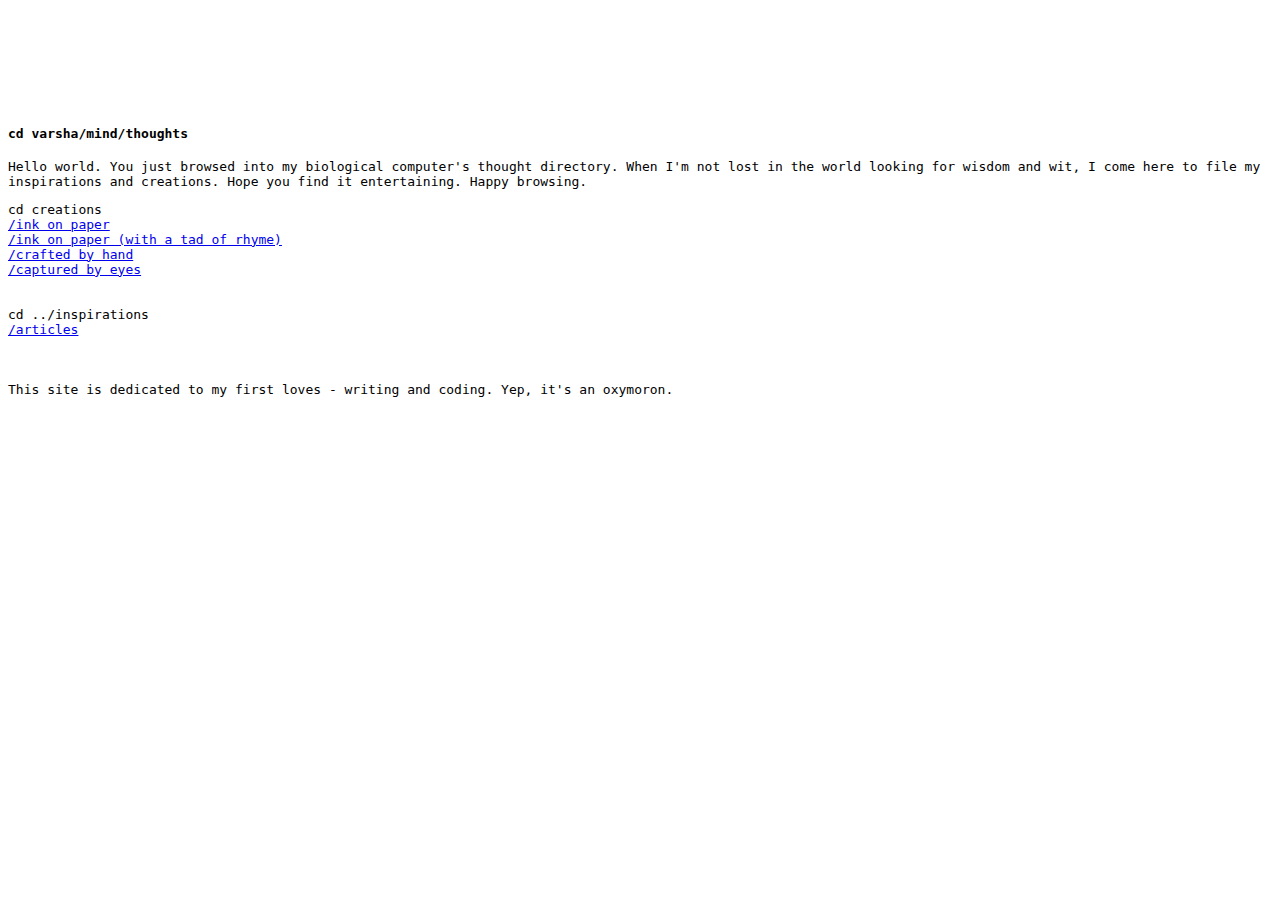
==== index.html @ 6875b5c6 "Add files via upload" ====
<!DOCTYPE html>
<html lang="en">
<head>

  <!-- Basic Page Needs
  –––––––––––––––––––––––––––––––––––––––––––––––––– -->
  <meta charset="utf-8">
  <title>Varsha Jagdale</title>
  <meta name="description" content="">
  <meta name="author" content="">

  <!-- Mobile Specific Metas
  –––––––––––––––––––––––––––––––––––––––––––––––––– -->
  <meta name="viewport" content="width=device-width, initial-scale=1">

  <!-- FONT
  –––––––––––––––––––––––––––––––––––––––––––––––––– -->
  <link href="//fonts.googleapis.com/css?family=Raleway:400,300,600" rel="stylesheet" type="text/css">

  <!-- CSS
  –––––––––––––––––––––––––––––––––––––––––––––––––– -->
  <link rel="stylesheet" href="css/normalize.css">
  <link rel="stylesheet" href="css/skeleton.css">

  <!-- Favicon
  –––––––––––––––––––––––––––––––––––––––––––––––––– -->
  <link rel="icon" type="image/png" href="images/favicon.png">

</head>
<body>

  <!-- Primary Page Layout
  –––––––––––––––––––––––––––––––––––––––––––––––––– -->
  <div class="container">
    <div class="row">
      <div class="one-half column" style="margin-top: 10%">
      
      <TT>
      
        <h4>cd varsha/mind/thoughts</h4>
        
            <!---------------------------- -->

              
        <p>Hello world. You just browsed into my biological computer's thought directory. When I'm not lost in the world looking for wisdom and wit, I come here to file my inspirations and creations. Hope you find it entertaining. Happy browsing. </p>

        
			<!---------------------------- -->
              
        <p>
            cd creations <br>  
            
            
            <a href="prose.html">/ink on paper</a><br>
            <a href="poetry.html">/ink on paper (with a tad of rhyme)</a><br>
            <a href="handCrafted.html">/crafted by hand</a><br>
           <a href="photography.html">/captured by eyes</a><br>
             <!-- <a href="http://www.getskeleton.com">/my favorite questions</a>--> <br><br>
            
            
            <!---------------------------- -->

            
            cd ../inspirations <br> 
           <!-- <a href="http://www.getskeleton.com">/quotes (not mine)</a><br>
            <a href="http://www.getskeleton.com">/untranslatable words (definitely not mine)</a><br>        
            <a href="http://www.getskeleton.com">/people that I hope to interview one day</a><br> -->
            <a href="articles.html">/articles</a><br>
          
            
            <!---------------------------- -->

            
            <br>

            <!-- Know more about the <a href="http://www.getskeleton.com">admin</a> or <a href="http://www.getskeleton.com"> ping</a> the admin --> <br><br>            
            
            This site is dedicated to my first loves - writing and coding. Yep, it's an oxymoron.       
     
        
        </p>
              
        </TT>
        
      </div>
    </div>
  </div>

<!-- End Document
  –––––––––––––––––––––––––––––––––––––––––––––––––– -->
</body>
</html>
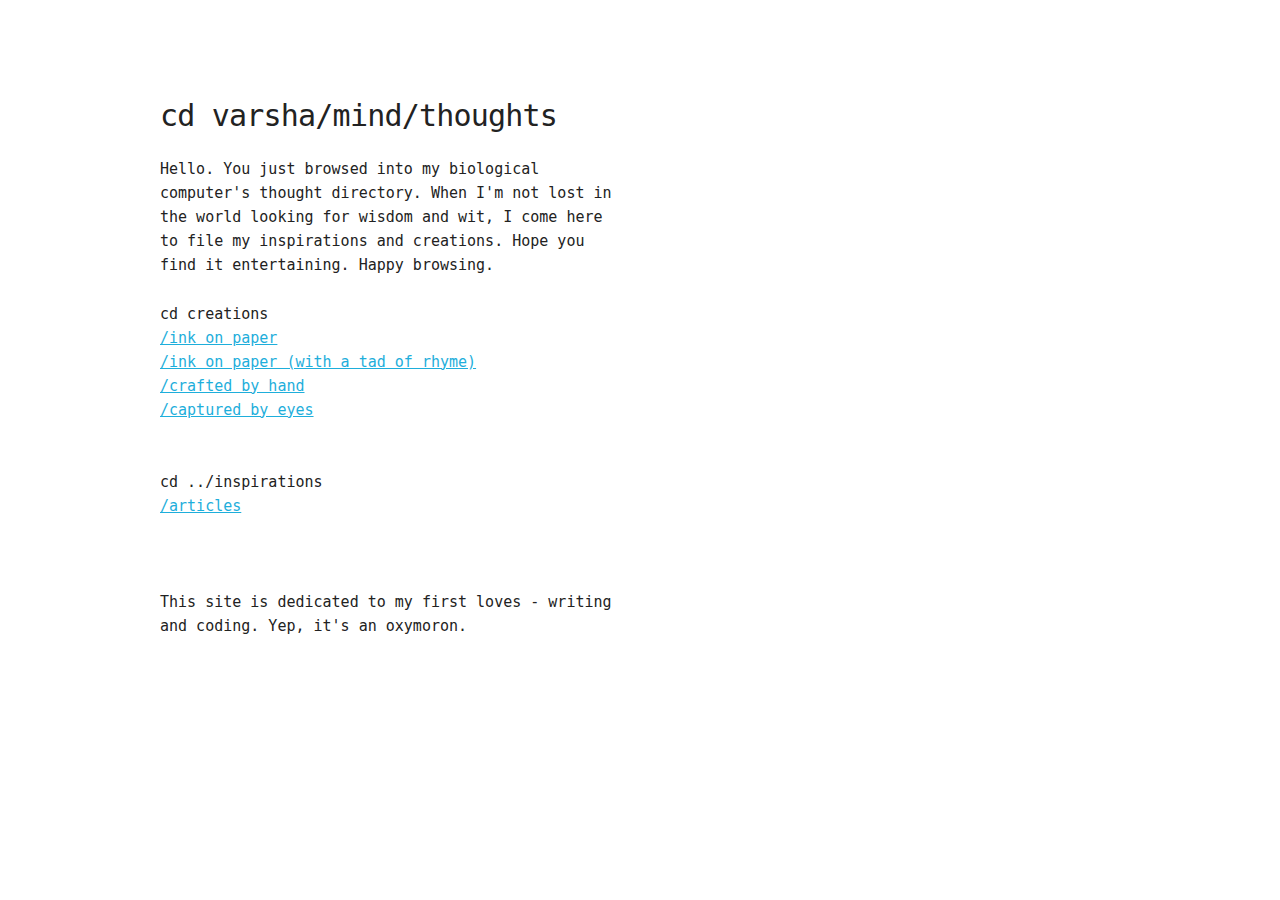
==== commit ca370ae9: "updated index.html" ====
--- a/index.html
+++ b/index.html
@@ -42,7 +42,7 @@
             <!---------------------------- -->
 
               
-        <p>Hello world. You just browsed into my biological computer's thought directory. When I'm not lost in the world looking for wisdom and wit, I come here to file my inspirations and creations. Hope you find it entertaining. Happy browsing. </p>
+        <p>Hello. You just browsed into my biological computer's thought directory. When I'm not lost in the world looking for wisdom and wit, I come here to file my inspirations and creations. Hope you find it entertaining. Happy browsing. </p>
 
         
 			<!---------------------------- -->
--- a/css/skeleton.css
+++ b/css/skeleton.css
@@ -0,0 +1,418 @@
+/*
+* Skeleton V2.0.4
+* Copyright 2014, Dave Gamache
+* www.getskeleton.com
+* Free to use under the MIT license.
+* http://www.opensource.org/licenses/mit-license.php
+* 12/29/2014
+*/
+
+
+/* Table of contents
+––––––––––––––––––––––––––––––––––––––––––––––––––
+- Grid
+- Base Styles
+- Typography
+- Links
+- Buttons
+- Forms
+- Lists
+- Code
+- Tables
+- Spacing
+- Utilities
+- Clearing
+- Media Queries
+*/
+
+
+/* Grid
+–––––––––––––––––––––––––––––––––––––––––––––––––– */
+.container {
+  position: relative;
+  width: 100%;
+  max-width: 960px;
+  margin: 0 auto;
+  padding: 0 20px;
+  box-sizing: border-box; }
+.column,
+.columns {
+  width: 100%;
+  float: left;
+  box-sizing: border-box; }
+
+/* For devices larger than 400px */
+@media (min-width: 400px) {
+  .container {
+    width: 85%;
+    padding: 0; }
+}
+
+/* For devices larger than 550px */
+@media (min-width: 550px) {
+  .container {
+    width: 80%; }
+  .column,
+  .columns {
+    margin-left: 4%; }
+  .column:first-child,
+  .columns:first-child {
+    margin-left: 0; }
+
+  .one.column,
+  .one.columns                    { width: 4.66666666667%; }
+  .two.columns                    { width: 13.3333333333%; }
+  .three.columns                  { width: 22%;            }
+  .four.columns                   { width: 30.6666666667%; }
+  .five.columns                   { width: 39.3333333333%; }
+  .six.columns                    { width: 48%;            }
+  .seven.columns                  { width: 56.6666666667%; }
+  .eight.columns                  { width: 65.3333333333%; }
+  .nine.columns                   { width: 74.0%;          }
+  .ten.columns                    { width: 82.6666666667%; }
+  .eleven.columns                 { width: 91.3333333333%; }
+  .twelve.columns                 { width: 100%; margin-left: 0; }
+
+  .one-third.column               { width: 30.6666666667%; }
+  .two-thirds.column              { width: 65.3333333333%; }
+
+  .one-half.column                { width: 48%; }
+
+  /* Offsets */
+  .offset-by-one.column,
+  .offset-by-one.columns          { margin-left: 8.66666666667%; }
+  .offset-by-two.column,
+  .offset-by-two.columns          { margin-left: 17.3333333333%; }
+  .offset-by-three.column,
+  .offset-by-three.columns        { margin-left: 26%;            }
+  .offset-by-four.column,
+  .offset-by-four.columns         { margin-left: 34.6666666667%; }
+  .offset-by-five.column,
+  .offset-by-five.columns         { margin-left: 43.3333333333%; }
+  .offset-by-six.column,
+  .offset-by-six.columns          { margin-left: 52%;            }
+  .offset-by-seven.column,
+  .offset-by-seven.columns        { margin-left: 60.6666666667%; }
+  .offset-by-eight.column,
+  .offset-by-eight.columns        { margin-left: 69.3333333333%; }
+  .offset-by-nine.column,
+  .offset-by-nine.columns         { margin-left: 78.0%;          }
+  .offset-by-ten.column,
+  .offset-by-ten.columns          { margin-left: 86.6666666667%; }
+  .offset-by-eleven.column,
+  .offset-by-eleven.columns       { margin-left: 95.3333333333%; }
+
+  .offset-by-one-third.column,
+  .offset-by-one-third.columns    { margin-left: 34.6666666667%; }
+  .offset-by-two-thirds.column,
+  .offset-by-two-thirds.columns   { margin-left: 69.3333333333%; }
+
+  .offset-by-one-half.column,
+  .offset-by-one-half.columns     { margin-left: 52%; }
+
+}
+
+
+/* Base Styles
+–––––––––––––––––––––––––––––––––––––––––––––––––– */
+/* NOTE
+html is set to 62.5% so that all the REM measurements throughout Skeleton
+are based on 10px sizing. So basically 1.5rem = 15px :) */
+html {
+  font-size: 62.5%; }
+body {
+  font-size: 1.5em; /* currently ems cause chrome bug misinterpreting rems on body element */
+  line-height: 1.6;
+  font-weight: 400;
+  font-family: "Raleway", "HelveticaNeue", "Helvetica Neue", Helvetica, Arial, sans-serif;
+  color: #222; }
+
+
+/* Typography
+–––––––––––––––––––––––––––––––––––––––––––––––––– */
+h1, h2, h3, h4, h5, h6 {
+  margin-top: 0;
+  margin-bottom: 2rem;
+  font-weight: 300; }
+h1 { font-size: 4.0rem; line-height: 1.2;  letter-spacing: -.1rem;}
+h2 { font-size: 3.6rem; line-height: 1.25; letter-spacing: -.1rem; }
+h3 { font-size: 3.0rem; line-height: 1.3;  letter-spacing: -.1rem; }
+h4 { font-size: 2.4rem; line-height: 1.35; letter-spacing: -.08rem; }
+h5 { font-size: 1.8rem; line-height: 1.5;  letter-spacing: -.05rem; }
+h6 { font-size: 1.5rem; line-height: 1.6;  letter-spacing: 0; }
+
+/* Larger than phablet */
+@media (min-width: 550px) {
+  h1 { font-size: 5.0rem; }
+  h2 { font-size: 4.2rem; }
+  h3 { font-size: 3.6rem; }
+  h4 { font-size: 3.0rem; }
+  h5 { font-size: 2.4rem; }
+  h6 { font-size: 1.5rem; }
+}
+
+p {
+  margin-top: 0; font-size: 1.5rem; }
+
+
+/* Links
+–––––––––––––––––––––––––––––––––––––––––––––––––– */
+a {
+  color: #1EAEDB; }
+a:hover {
+  color: #0FA0CE; }
+
+
+/* Buttons
+–––––––––––––––––––––––––––––––––––––––––––––––––– */
+.button,
+button,
+input[type="submit"],
+input[type="reset"],
+input[type="button"] {
+  display: inline-block;
+  height: 38px;
+  padding: 0 30px;
+  color: #555;
+  text-align: center;
+  font-size: 11px;
+  font-weight: 600;
+  line-height: 38px;
+  letter-spacing: .1rem;
+  text-transform: uppercase;
+  text-decoration: none;
+  white-space: nowrap;
+  background-color: transparent;
+  border-radius: 4px;
+  border: 1px solid #bbb;
+  cursor: pointer;
+  box-sizing: border-box; }
+.button:hover,
+button:hover,
+input[type="submit"]:hover,
+input[type="reset"]:hover,
+input[type="button"]:hover,
+.button:focus,
+button:focus,
+input[type="submit"]:focus,
+input[type="reset"]:focus,
+input[type="button"]:focus {
+  color: #333;
+  border-color: #888;
+  outline: 0; }
+.button.button-primary,
+button.button-primary,
+input[type="submit"].button-primary,
+input[type="reset"].button-primary,
+input[type="button"].button-primary {
+  color: #FFF;
+  background-color: #33C3F0;
+  border-color: #33C3F0; }
+.button.button-primary:hover,
+button.button-primary:hover,
+input[type="submit"].button-primary:hover,
+input[type="reset"].button-primary:hover,
+input[type="button"].button-primary:hover,
+.button.button-primary:focus,
+button.button-primary:focus,
+input[type="submit"].button-primary:focus,
+input[type="reset"].button-primary:focus,
+input[type="button"].button-primary:focus {
+  color: #FFF;
+  background-color: #1EAEDB;
+  border-color: #1EAEDB; }
+
+
+/* Forms
+–––––––––––––––––––––––––––––––––––––––––––––––––– */
+input[type="email"],
+input[type="number"],
+input[type="search"],
+input[type="text"],
+input[type="tel"],
+input[type="url"],
+input[type="password"],
+textarea,
+select {
+  height: 38px;
+  padding: 6px 10px; /* The 6px vertically centers text on FF, ignored by Webkit */
+  background-color: #fff;
+  border: 1px solid #D1D1D1;
+  border-radius: 4px;
+  box-shadow: none;
+  box-sizing: border-box; }
+/* Removes awkward default styles on some inputs for iOS */
+input[type="email"],
+input[type="number"],
+input[type="search"],
+input[type="text"],
+input[type="tel"],
+input[type="url"],
+input[type="password"],
+textarea {
+  -webkit-appearance: none;
+     -moz-appearance: none;
+          appearance: none; }
+textarea {
+  min-height: 65px;
+  padding-top: 6px;
+  padding-bottom: 6px; }
+input[type="email"]:focus,
+input[type="number"]:focus,
+input[type="search"]:focus,
+input[type="text"]:focus,
+input[type="tel"]:focus,
+input[type="url"]:focus,
+input[type="password"]:focus,
+textarea:focus,
+select:focus {
+  border: 1px solid #33C3F0;
+  outline: 0; }
+label,
+legend {
+  display: block;
+  margin-bottom: .5rem;
+  font-weight: 600; }
+fieldset {
+  padding: 0;
+  border-width: 0; }
+input[type="checkbox"],
+input[type="radio"] {
+  display: inline; }
+label > .label-body {
+  display: inline-block;
+  margin-left: .5rem;
+  font-weight: normal; }
+
+
+/* Lists
+–––––––––––––––––––––––––––––––––––––––––––––––––– */
+ul {
+  list-style: circle inside; }
+ol {
+  list-style: decimal inside; }
+ol, ul {
+  padding-left: 0;
+  margin-top: 0; }
+ul ul,
+ul ol,
+ol ol,
+ol ul {
+  margin: 1.5rem 0 1.5rem 3rem;
+  font-size: 90%; }
+li {
+  margin-bottom: 1rem; }
+
+
+/* Code
+–––––––––––––––––––––––––––––––––––––––––––––––––– */
+code {
+  padding: .2rem .5rem;
+  margin: 0 .2rem;
+  font-size: 90%;
+  white-space: nowrap;
+  background: #F1F1F1;
+  border: 1px solid #E1E1E1;
+  border-radius: 4px; }
+pre > code {
+  display: block;
+  padding: 1rem 1.5rem;
+  white-space: pre; }
+
+
+/* Tables
+–––––––––––––––––––––––––––––––––––––––––––––––––– */
+th,
+td {
+  padding: 12px 15px;
+  text-align: left;
+  border-bottom: 1px solid #E1E1E1; }
+th:first-child,
+td:first-child {
+  padding-left: 0; }
+th:last-child,
+td:last-child {
+  padding-right: 0; }
+
+
+/* Spacing
+–––––––––––––––––––––––––––––––––––––––––––––––––– */
+button,
+.button {
+  margin-bottom: 1rem; }
+input,
+textarea,
+select,
+fieldset {
+  margin-bottom: 1.5rem; }
+pre,
+blockquote,
+dl,
+figure,
+table,
+p,
+ul,
+ol,
+form {
+  margin-bottom: 2.5rem; }
+
+
+/* Utilities
+–––––––––––––––––––––––––––––––––––––––––––––––––– */
+.u-full-width {
+  width: 100%;
+  box-sizing: border-box; }
+.u-max-full-width {
+  max-width: 100%;
+  box-sizing: border-box; }
+.u-pull-right {
+  float: right; }
+.u-pull-left {
+  float: left; }
+
+
+/* Misc
+–––––––––––––––––––––––––––––––––––––––––––––––––– */
+hr {
+  margin-top: 3rem;
+  margin-bottom: 3.5rem;
+  border-width: 0;
+  border-top: 1px solid #E1E1E1; }
+
+
+/* Clearing
+–––––––––––––––––––––––––––––––––––––––––––––––––– */
+
+/* Self Clearing Goodness */
+.container:after,
+.row:after,
+.u-cf {
+  content: "";
+  display: table;
+  clear: both; }
+
+
+/* Media Queries
+–––––––––––––––––––––––––––––––––––––––––––––––––– */
+/*
+Note: The best way to structure the use of media queries is to create the queries
+near the relevant code. For example, if you wanted to change the styles for buttons
+on small devices, paste the mobile query code up in the buttons section and style it
+there.
+*/
+
+
+/* Larger than mobile */
+@media (min-width: 400px) {}
+
+/* Larger than phablet (also point when grid becomes active) */
+@media (min-width: 550px) {}
+
+/* Larger than tablet */
+@media (min-width: 750px) {}
+
+/* Larger than desktop */
+@media (min-width: 1000px) {}
+
+/* Larger than Desktop HD */
+@media (min-width: 1200px) {}
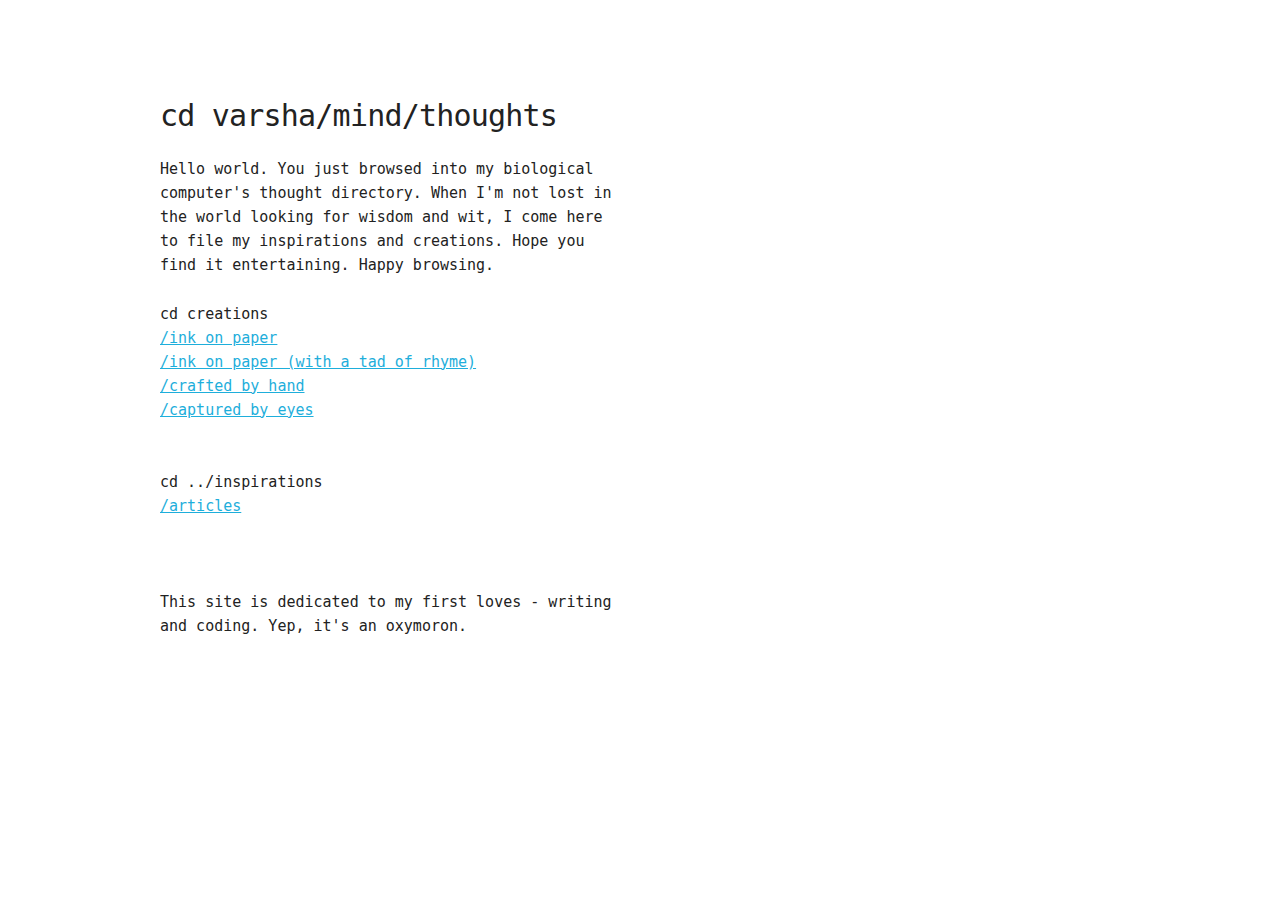
==== commit 7181f2a6: "deleted the images.zip" ====
--- a/index.html
+++ b/index.html
@@ -42,7 +42,7 @@
             <!---------------------------- -->
 
               
-        <p>Hello. You just browsed into my biological computer's thought directory. When I'm not lost in the world looking for wisdom and wit, I come here to file my inspirations and creations. Hope you find it entertaining. Happy browsing. </p>
+        <p>Hello world. You just browsed into my biological computer's thought directory. When I'm not lost in the world looking for wisdom and wit, I come here to file my inspirations and creations. Hope you find it entertaining. Happy browsing. </p>
 
         
 			<!---------------------------- -->
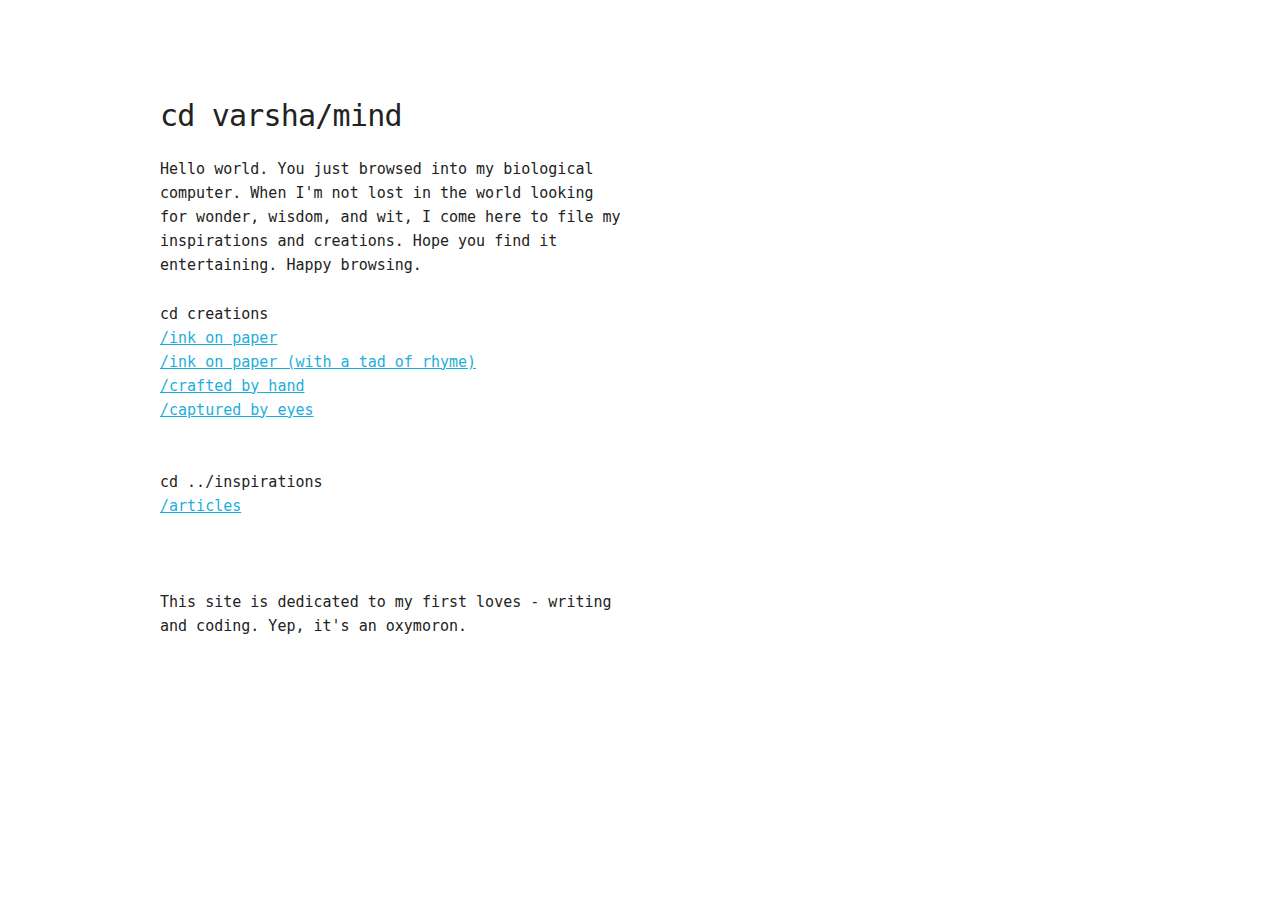
==== commit a42ff6a1: "deleted the images.zip" ====
--- a/index.html
+++ b/index.html
@@ -37,12 +37,12 @@
       
       <TT>
       
-        <h4>cd varsha/mind/thoughts</h4>
+        <h4>cd varsha/mind</h4>
         
             <!---------------------------- -->
 
               
-        <p>Hello world. You just browsed into my biological computer's thought directory. When I'm not lost in the world looking for wisdom and wit, I come here to file my inspirations and creations. Hope you find it entertaining. Happy browsing. </p>
+        <p>Hello world. You just browsed into my biological computer. When I'm not lost in the world looking for wonder, wisdom, and wit, I come here to file my inspirations and creations. Hope you find it entertaining. Happy browsing. </p>
 
         
 			<!---------------------------- -->
